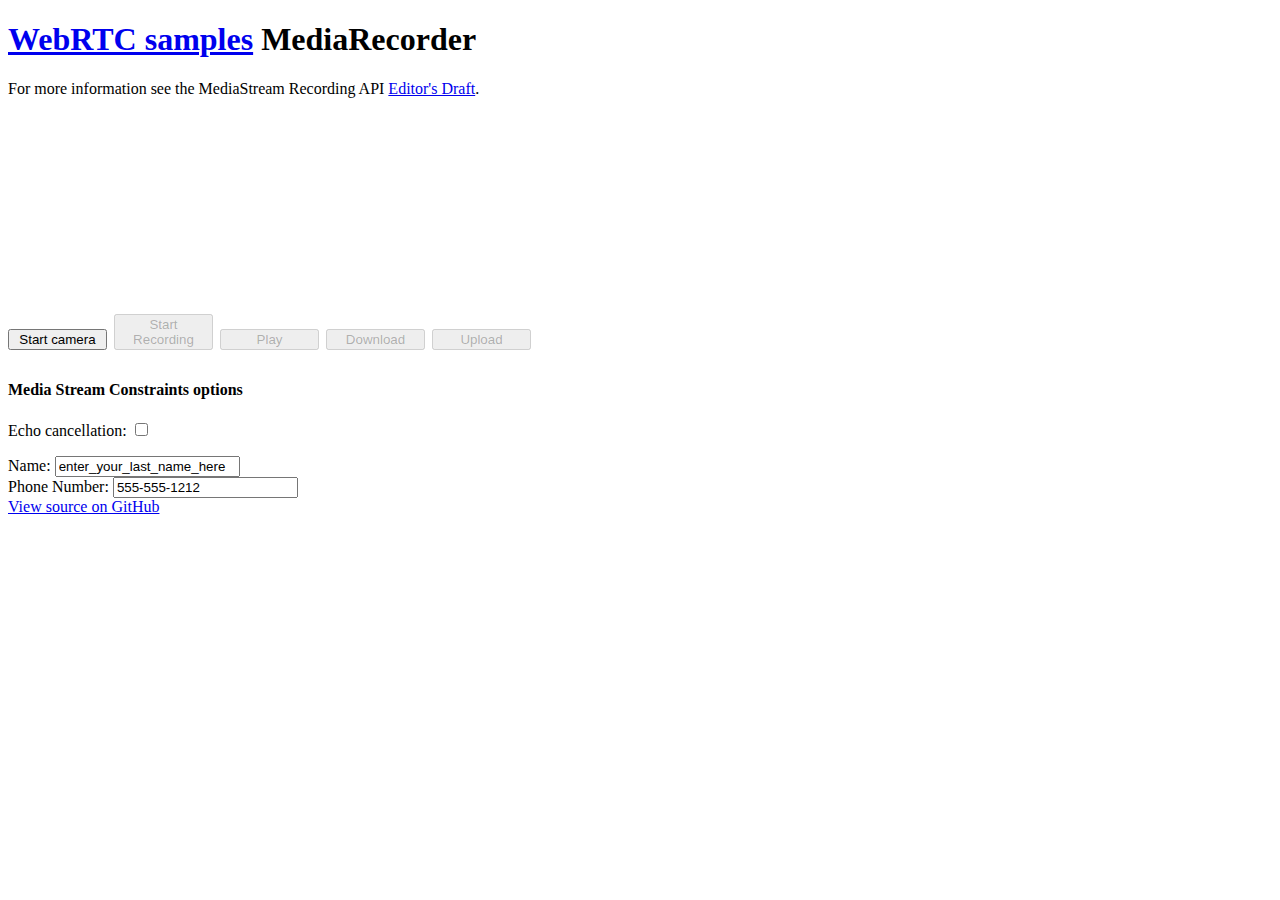
==== index.html @ a2c3895d "inital checkin" ====
<!DOCTYPE html>
<!--
 *  Copyright (c) 2015 The WebRTC project authors. All Rights Reserved.
 *
 *  Use of this source code is governed by a BSD-style license
 *  that can be found in the LICENSE file in the root of the source
 *  tree.
-->
<html>
<head>

    <meta charset="utf-8">
    <meta name="description" content="WebRTC code samples">
    <meta name="viewport" content="width=device-width, user-scalable=yes, initial-scale=1, maximum-scale=1">
    <meta itemprop="description" content="Client-side WebRTC code samples">
    <meta itemprop="image" content="../../../images/webrtc-icon-192x192.png">
    <meta itemprop="name" content="WebRTC code samples">
    <meta name="mobile-web-app-capable" content="yes">
    <meta id="theme-color" name="theme-color" content="#ffffff">

    <base target="_blank">

    <title>MediaStream Recording</title>

    <link rel="icon" sizes="192x192" href="../../../images/webrtc-icon-192x192.png">
    <link href="//fonts.googleapis.com/css?family=Roboto:300,400,500,700" rel="stylesheet" type="text/css">
    <link rel="stylesheet" href="../../../css/main.css">
    <link rel="stylesheet" href="css/main.css">

</head>

<body>

<div id="container">

    <h1><a href="//webrtc.github.io/samples/" title="WebRTC samples homepage">WebRTC samples</a>
        <span>MediaRecorder</span></h1>

    <p>For more information see the MediaStream Recording API <a
            href="http://w3c.github.io/mediacapture-record/MediaRecorder.html"
            title="W3C MediaStream Recording API Editor's Draft">Editor's&nbsp;Draft</a>.</p>

    <video id="gum" playsinline autoplay muted></video>
    <video id="recorded" playsinline loop></video>

    <div>
        <button id="start">Start camera</button>
        <button id="record" disabled>Start Recording</button>
        <button id="play" disabled>Play</button>
        <button id="download" disabled>Download</button>
        <button id="upload" disabled>Upload</button>

    </div>

    <div>
        <h4>Media Stream Constraints options</h4>
        <p>Echo cancellation: <input type="checkbox" id="echoCancellation"></p>
    </div>

<div>
    Name: <input type="text" name="user_name" id="user_name" value="enter_your_last_name_here" />
    <br/>
    Phone Number: <input type="text" name="user_phone" id="user_phone" value="555-555-1212" />
</div>

    <div>
        <span id="errorMsg"></span>
    </div>

    <a href="https://github.com/webrtc/samples/tree/gh-pages/src/content/getusermedia/record"
       title="View source for this page on GitHub" id="viewSource">View source on GitHub</a>

</div>

<!-- include adapter for srcObject shim -->
<script src="https://webrtc.github.io/adapter/adapter-latest.js"></script>
<script src="js/main.js" async></script>

    <script
  src="https://code.jquery.com/jquery-3.4.1.js"
  integrity="sha256-WpOohJOqMqqyKL9FccASB9O0KwACQJpFTUBLTYOVvVU="
  crossorigin="anonymous"></script>


</body>
</html>
---- css/main.css ----
/*
 *  Copyright (c) 2015 The WebRTC project authors. All Rights Reserved.
 *
 *  Use of this source code is governed by a BSD-style license
 *  that can be found in the LICENSE file in the root of the source
 *  tree.
 */
 button {
  margin: 0 3px 10px 0;
  padding-left: 2px;
  padding-right: 2px;
  width: 99px;
}

button:last-of-type {
  margin: 0;
}

p.borderBelow {
  margin: 0 0 20px 0;
  padding: 0 0 20px 0;
}

video {
  vertical-align: top;
  --width: 25vw;
  width: var(--width);
  height: calc(var(--width) * 0.5625);
}

video:last-of-type {
  margin: 0 0 20px 0;
}

video#gumVideo {
  margin: 0 20px 20px 0;
}
---- css/main.css ----
/*
 *  Copyright (c) 2015 The WebRTC project authors. All Rights Reserved.
 *
 *  Use of this source code is governed by a BSD-style license
 *  that can be found in the LICENSE file in the root of the source
 *  tree.
 */
 button {
  margin: 0 3px 10px 0;
  padding-left: 2px;
  padding-right: 2px;
  width: 99px;
}

button:last-of-type {
  margin: 0;
}

p.borderBelow {
  margin: 0 0 20px 0;
  padding: 0 0 20px 0;
}

video {
  vertical-align: top;
  --width: 25vw;
  width: var(--width);
  height: calc(var(--width) * 0.5625);
}

video:last-of-type {
  margin: 0 0 20px 0;
}

video#gumVideo {
  margin: 0 20px 20px 0;
}
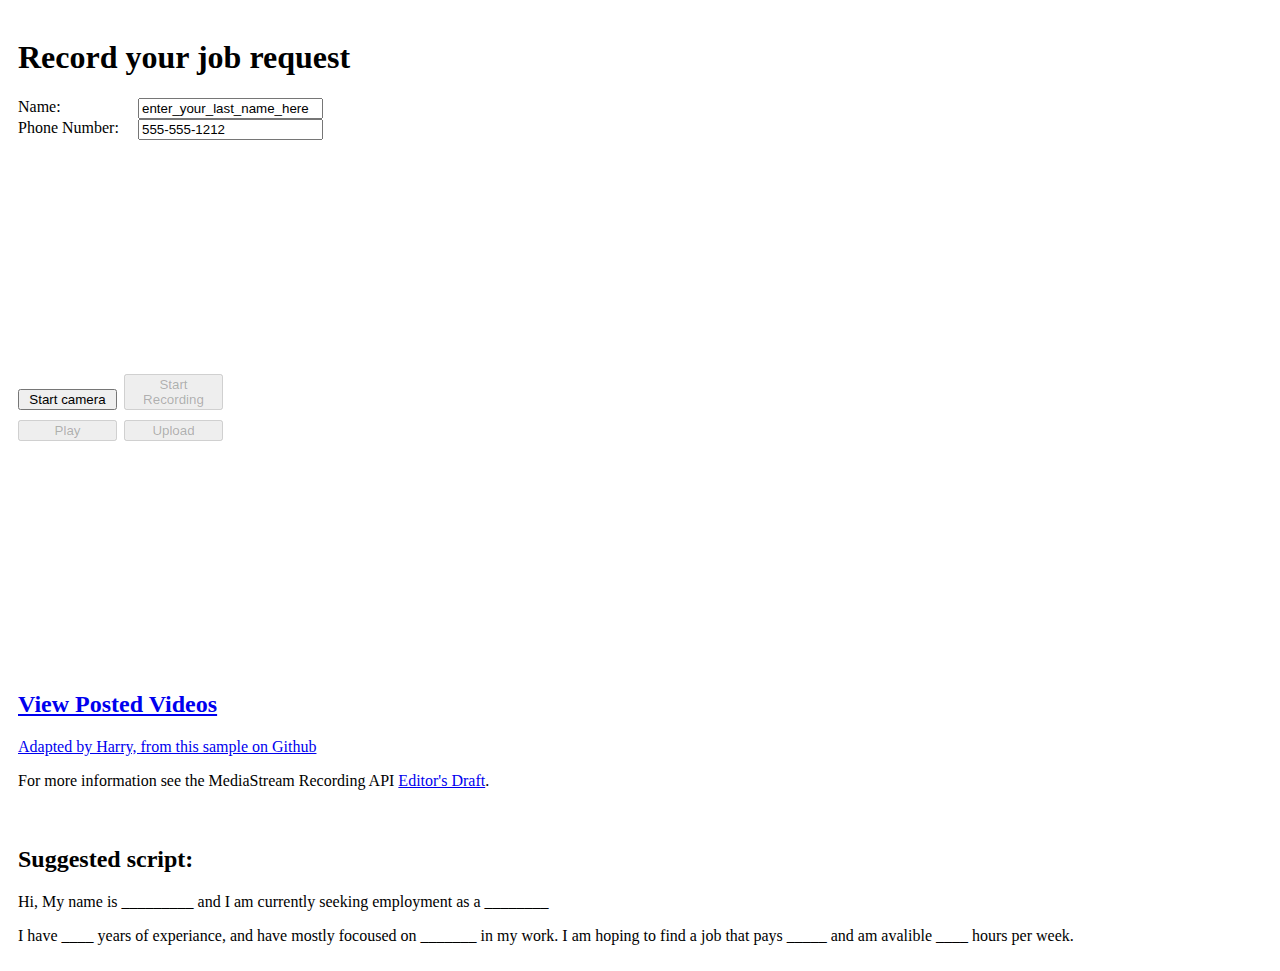
==== commit dee1973b: "Cleaning up and formating" ====
--- a/index.html
+++ b/index.html
@@ -24,7 +24,6 @@
 
     <link rel="icon" sizes="192x192" href="../../../images/webrtc-icon-192x192.png">
     <link href="//fonts.googleapis.com/css?family=Roboto:300,400,500,700" rel="stylesheet" type="text/css">
-    <link rel="stylesheet" href="../../../css/main.css">
     <link rel="stylesheet" href="css/main.css">
 
 </head>
@@ -33,50 +32,68 @@
 
 <div id="container">
 
-    <h1><a href="//webrtc.github.io/samples/" title="WebRTC samples homepage">WebRTC samples</a>
-        <span>MediaRecorder</span></h1>
+<h1>Record your job request</h1>
 
-    <p>For more information see the MediaStream Recording API <a
-            href="http://w3c.github.io/mediacapture-record/MediaRecorder.html"
-            title="W3C MediaStream Recording API Editor's Draft">Editor's&nbsp;Draft</a>.</p>
+<div id="text_inputs">
+    <span>Name: </span> <input type="text" name="user_name" id="user_name" value="enter_your_last_name_here" />
+    <br/>
+    <span>Phone Number:</span> <input type="text" name="user_phone" id="user_phone" value="555-555-1212" />
+</div>
 
-    <video id="gum" playsinline autoplay muted></video>
-    <video id="recorded" playsinline loop></video>
+</br></br>
+
+    <video id="gum" playsinline autoplay muted></video></br></br>
 
     <div>
         <button id="start">Start camera</button>
         <button id="record" disabled>Start Recording</button>
+        <br/>
         <button id="play" disabled>Play</button>
-        <button id="download" disabled>Download</button>
+        <!--<button id="download" disabled>Download</button>-->
         <button id="upload" disabled>Upload</button>
 
     </div>
 
-    <div>
+
+    <video id="recorded" playsinline ></video>
+
+
+<!--    <div>
         <h4>Media Stream Constraints options</h4>
         <p>Echo cancellation: <input type="checkbox" id="echoCancellation"></p>
     </div>
-
-<div>
-    Name: <input type="text" name="user_name" id="user_name" value="enter_your_last_name_here" />
-    <br/>
-    Phone Number: <input type="text" name="user_phone" id="user_phone" value="555-555-1212" />
-</div>
+-->
 
     <div>
         <span id="errorMsg"></span>
     </div>
 
+
+<div id="programmers_info">
+<h2><a href="seeVideos.php"> View Posted Videos</a><br/></h2>
+
     <a href="https://github.com/webrtc/samples/tree/gh-pages/src/content/getusermedia/record"
-       title="View source for this page on GitHub" id="viewSource">View source on GitHub</a>
+       title="View source for this page on GitHub" id="viewSource">Adapted by Harry, from this sample on Github</a>
+
+    <p>For more information see the MediaStream Recording API <a
+            href="http://w3c.github.io/mediacapture-record/MediaRecorder.html"
+            title="W3C MediaStream Recording API Editor's Draft">Editor's&nbsp;Draft</a>.</p>
+</div>
+
+</div>
+
+<div id="instructions">
+    <h2>Suggested script:</h2>
+    <p>Hi, My name is _________ and I am currently seeking employment as a ________</p>
+    <p>I have ____ years of experiance, and have mostly focoused on _______ in my work.
+    I am hoping to find a job that pays _____ and am avalible ____ hours per week.</p>
 
 </div>
 
 <!-- include adapter for srcObject shim -->
 <script src="https://webrtc.github.io/adapter/adapter-latest.js"></script>
 <script src="js/main.js" async></script>
-
-    <script
+<script
   src="https://code.jquery.com/jquery-3.4.1.js"
   integrity="sha256-WpOohJOqMqqyKL9FccASB9O0KwACQJpFTUBLTYOVvVU="
   crossorigin="anonymous"></script>
--- a/css/main.css
+++ b/css/main.css
@@ -21,6 +21,23 @@
   padding: 0 0 20px 0;
 }
 
+div#text_inputs span {
+  float:left;
+  width: 120px;
+}
+
+div#container {
+  width: 480px;
+  margin: 10px;
+  float:left;
+}
+
+div#instructions {
+  margin: 10px;
+  float:left;
+}
+
+
 video {
   vertical-align: top;
   --width: 25vw;
@@ -29,9 +46,9 @@
 }
 
 video:last-of-type {
-  margin: 0 0 20px 0;
+  margin: 20px 0 20px 0 ;
 }
 
 video#gumVideo {
-  margin: 0 20px 20px 0;
+  margin: 20px 20px 20px 20px;
 }
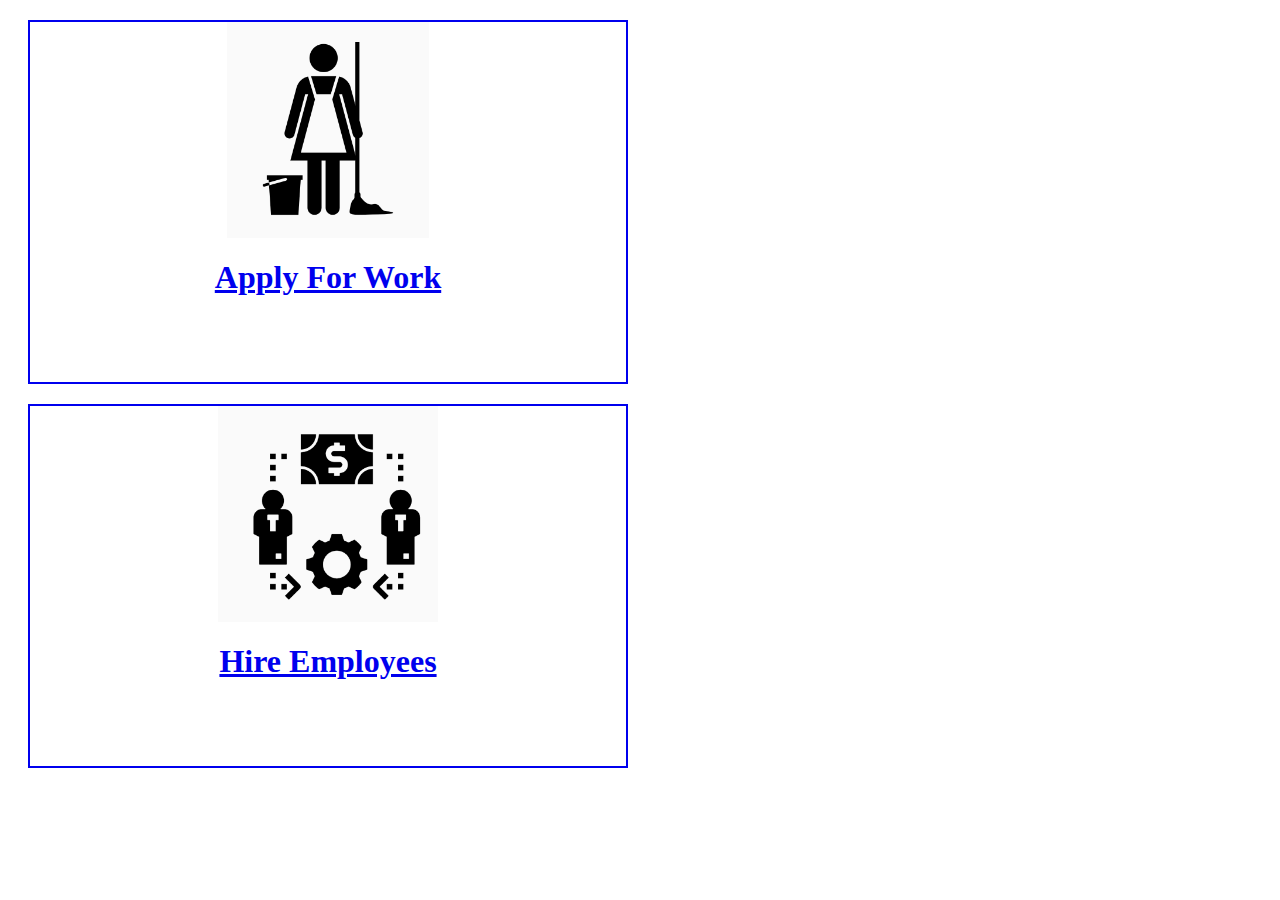
==== commit 0f19a226: "made a front landing page" ====
--- a/index.html
+++ b/index.html
@@ -1,103 +1,21 @@
-<!DOCTYPE html>
-<!--
- *  Copyright (c) 2015 The WebRTC project authors. All Rights Reserved.
- *
- *  Use of this source code is governed by a BSD-style license
- *  that can be found in the LICENSE file in the root of the source
- *  tree.
--->
 <html>
-<head>
+    <head>
+            <link rel="stylesheet" href="css/main.css">
+    </head>
+    <body>
+        <a href="apply.html">
+        <div id="apply">
+            <img src="images/maid.png" />
+            <h1>Apply For Work</h1>
+        </div>
+        </a>
 
-    <meta charset="utf-8">
-    <meta name="description" content="WebRTC code samples">
-    <meta name="viewport" content="width=device-width, user-scalable=yes, initial-scale=1, maximum-scale=1">
-    <meta itemprop="description" content="Client-side WebRTC code samples">
-    <meta itemprop="image" content="../../../images/webrtc-icon-192x192.png">
-    <meta itemprop="name" content="WebRTC code samples">
-    <meta name="mobile-web-app-capable" content="yes">
-    <meta id="theme-color" name="theme-color" content="#ffffff">
-
-    <base target="_blank">
-
-    <title>MediaStream Recording</title>
-
-    <link rel="icon" sizes="192x192" href="../../../images/webrtc-icon-192x192.png">
-    <link href="//fonts.googleapis.com/css?family=Roboto:300,400,500,700" rel="stylesheet" type="text/css">
-    <link rel="stylesheet" href="css/main.css">
-
-</head>
-
-<body>
-
-<div id="container">
-
-<h1>Record your job request</h1>
-
-<div id="text_inputs">
-    <span>Name: </span> <input type="text" name="user_name" id="user_name" value="enter_your_last_name_here" />
-    <br/>
-    <span>Phone Number:</span> <input type="text" name="user_phone" id="user_phone" value="555-555-1212" />
-</div>
-
-</br></br>
-
-    <video id="gum" playsinline autoplay muted></video></br></br>
-
-    <div>
-        <button id="start">Start camera</button>
-        <button id="record" disabled>Start Recording</button>
-        <br/>
-        <button id="play" disabled>Play</button>
-        <!--<button id="download" disabled>Download</button>-->
-        <button id="upload" disabled>Upload</button>
-
-    </div>
-
-
-    <video id="recorded" playsinline ></video>
-
-
-<!--    <div>
-        <h4>Media Stream Constraints options</h4>
-        <p>Echo cancellation: <input type="checkbox" id="echoCancellation"></p>
-    </div>
--->
-
-    <div>
-        <span id="errorMsg"></span>
-    </div>
-
-
-<div id="programmers_info">
-<h2><a href="seeVideos.php"> View Posted Videos</a><br/></h2>
-
-    <a href="https://github.com/webrtc/samples/tree/gh-pages/src/content/getusermedia/record"
-       title="View source for this page on GitHub" id="viewSource">Adapted by Harry, from this sample on Github</a>
-
-    <p>For more information see the MediaStream Recording API <a
-            href="http://w3c.github.io/mediacapture-record/MediaRecorder.html"
-            title="W3C MediaStream Recording API Editor's Draft">Editor's&nbsp;Draft</a>.</p>
-</div>
-
-</div>
-
-<div id="instructions">
-    <h2>Suggested script:</h2>
-    <p>Hi, My name is _________ and I am currently seeking employment as a ________</p>
-    <p>I have ____ years of experiance, and have mostly focoused on _______ in my work.
-    I am hoping to find a job that pays _____ and am avalible ____ hours per week.</p>
-
-</div>
-
-<!-- include adapter for srcObject shim -->
-<script src="https://webrtc.github.io/adapter/adapter-latest.js"></script>
-<script src="js/main.js" async></script>
-<script
-  src="https://code.jquery.com/jquery-3.4.1.js"
-  integrity="sha256-WpOohJOqMqqyKL9FccASB9O0KwACQJpFTUBLTYOVvVU="
-  crossorigin="anonymous"></script>
-
-
-</body>
-</html>
+        <a href="hire.php">        
+        <div id="hire">
+            <img src="images/hire.png" />
+            <h1>Hire Employees</h1>
+        </div>
+        </a>
+        
+    </body>
+</html>--- a/css/main.css
+++ b/css/main.css
@@ -5,6 +5,11 @@
  *  that can be found in the LICENSE file in the root of the source
  *  tree.
  */
+
+body{
+  width:640px;
+}
+
  button {
   margin: 0 3px 10px 0;
   padding-left: 2px;
@@ -40,9 +45,11 @@
 
 video {
   vertical-align: top;
-  --width: 25vw;
+  --width: 80vw;
   width: var(--width);
   height: calc(var(--width) * 0.5625);
+  max-width: 350px;
+  max-height: 197px;
 }
 
 video:last-of-type {
@@ -52,3 +59,27 @@
 video#gumVideo {
   margin: 20px 20px 20px 20px;
 }
+
+
+/*below is stuff for the index page*/
+div#apply {
+  border: double 2px;
+  margin: 20px;
+  height: 40vh;
+  text-align: center;
+}
+
+div#apply img{
+  height: 60%;
+}
+
+div#hire {
+  border: double 2px;
+  margin: 20px;
+  height: 40vh;
+  text-align: center;
+}
+
+div#hire img{
+  height: 60%;
+}
